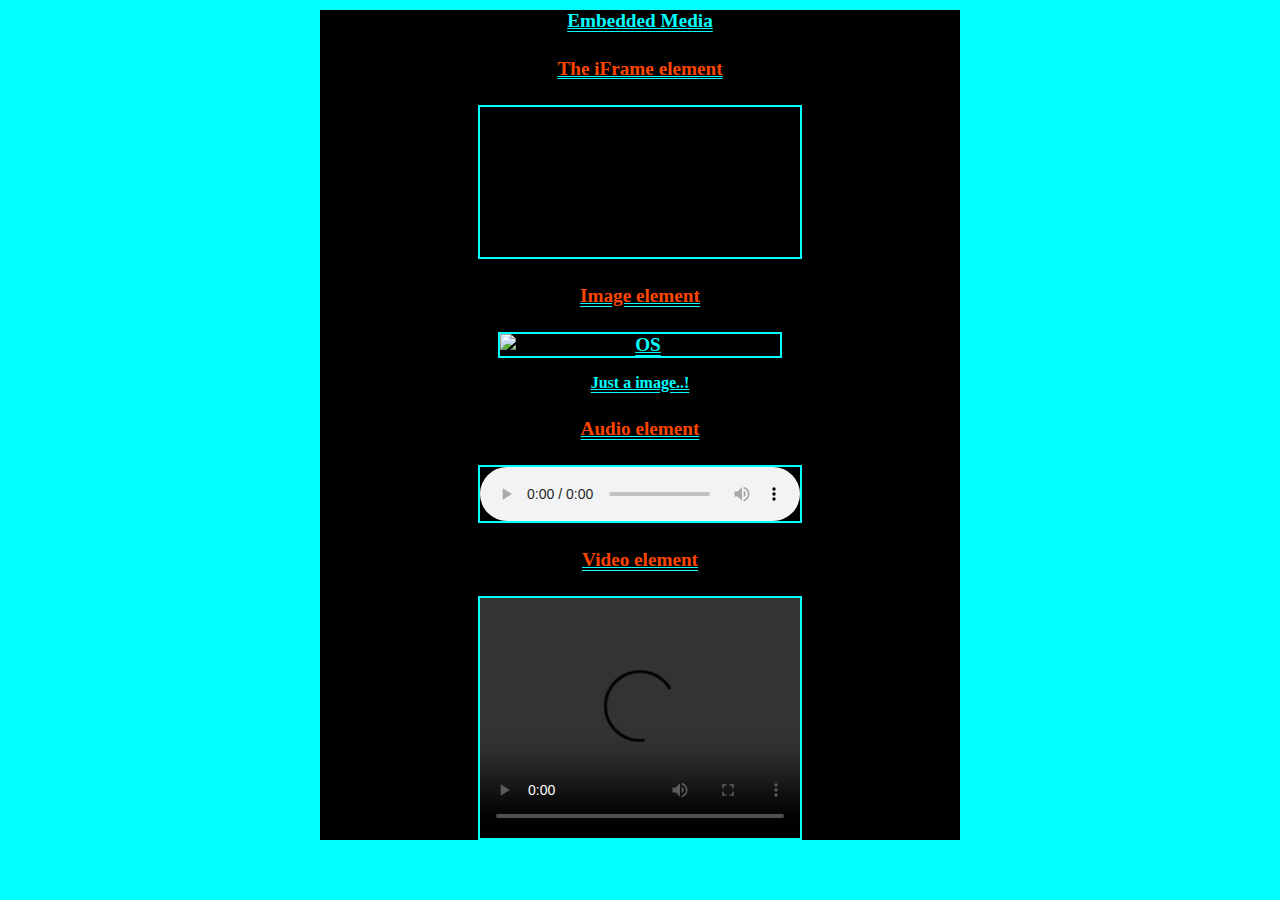
==== embed.html @ f7fba10f "Files added" ====
<!DOCTYPE html>
<html lang="en">
<head>
    <link rel="stylesheet" href="Embed_Styling.css">
    <title>Embed media</title>
    
</head>
<body style="background-color:aqua;" class = "center" >
    <article>
    Embedded Media
  
    <h4>The iFrame element </h4>
    <iframe src = "https://intellipaat.com"  title = "Intellipaat" class="center">
        <!--Above line use to embed website in website-->
    </iframe>
    
    
    <h4>Image element </h4>
    <figure class = "centre">
        <img src = "https://insights.ehotelier.com/wp-content/uploads/sites/6/2018/10/Thank-you-response.jpg" class= "center"  alt="OS" >
        <!-- the center in above line specifies the stylesheet i.e css file name-->
        <figcaption>
           <p> Just a image..!</p>
        </figcaption>
    </figure>


    <h4>Audio element </h4>
    <audio controls="controls"  class="center">
        <source src = "mixkit-farm-animals-in-the-morning-7.wav" />
        <a>Download this File </a>
    </audio>
    

    <h4>Video element </h4>
    <video controls = "controls"  height ="240"  class = "center">
        <source src = "cat.mp4" type = "video/mp4" >
    </video>


</article>
</body>
</html>
---- Embed_Styling.css ----
.center {
    display: block;
    margin-left: auto;
    margin-right: auto;
    width: 50%;
    border: 2px solid aqua;             

  }
  h4{
    text-align: center;
    color:orangered;
    font-weight:bold;
}

p{
  color:aqua;
  text-align: center ;
  font-size:medium;
  font-weight: 800;
  font-style:initial;
  text-decoration: greenyellow;
  }

article{
  background-color:black;
  font-weight:bolder;color:aqua;
  text-align: center; 
  font-size: larger;
  text-decoration: underline double aqua;
}
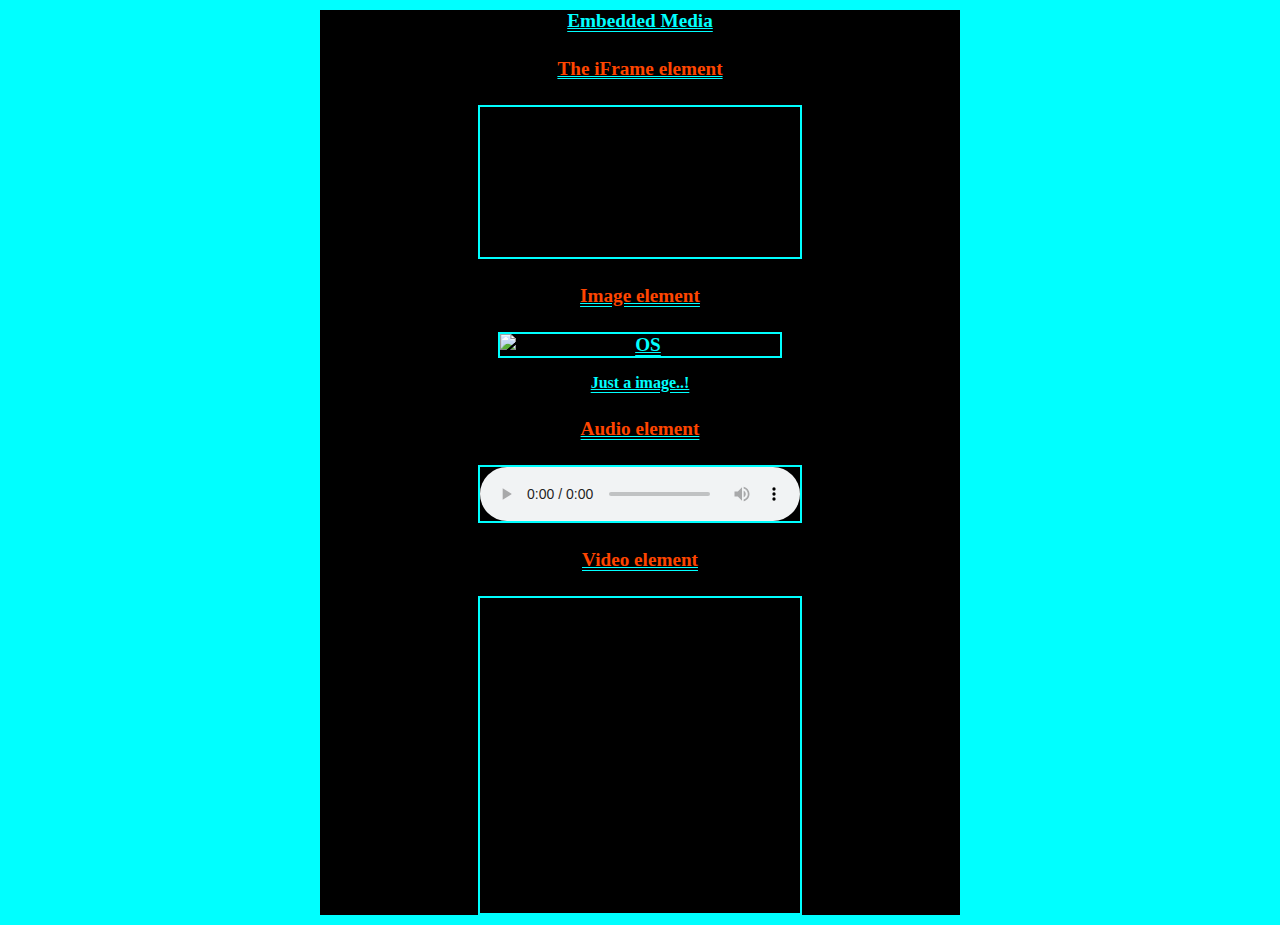
==== commit 6069e080: "Made changes" ====
--- a/embed.html
+++ b/embed.html
@@ -33,9 +33,9 @@
     
 
     <h4>Video element </h4>
-    <video controls = "controls"  height ="240"  class = "center">
-        <source src = "cat.mp4" type = "video/mp4" >
-    </video>
+    <iframe width="560" height="315" class="center"
+    src="https://www.youtube.com/embed/MRIUhSb88k0"  frameborder="0" allow="accelerometer; autoplay; clipboard-write; encrypted-media; gyroscope; picture-in-picture" allowfullscreen>
+    </iframe>
 
 
 </article>
